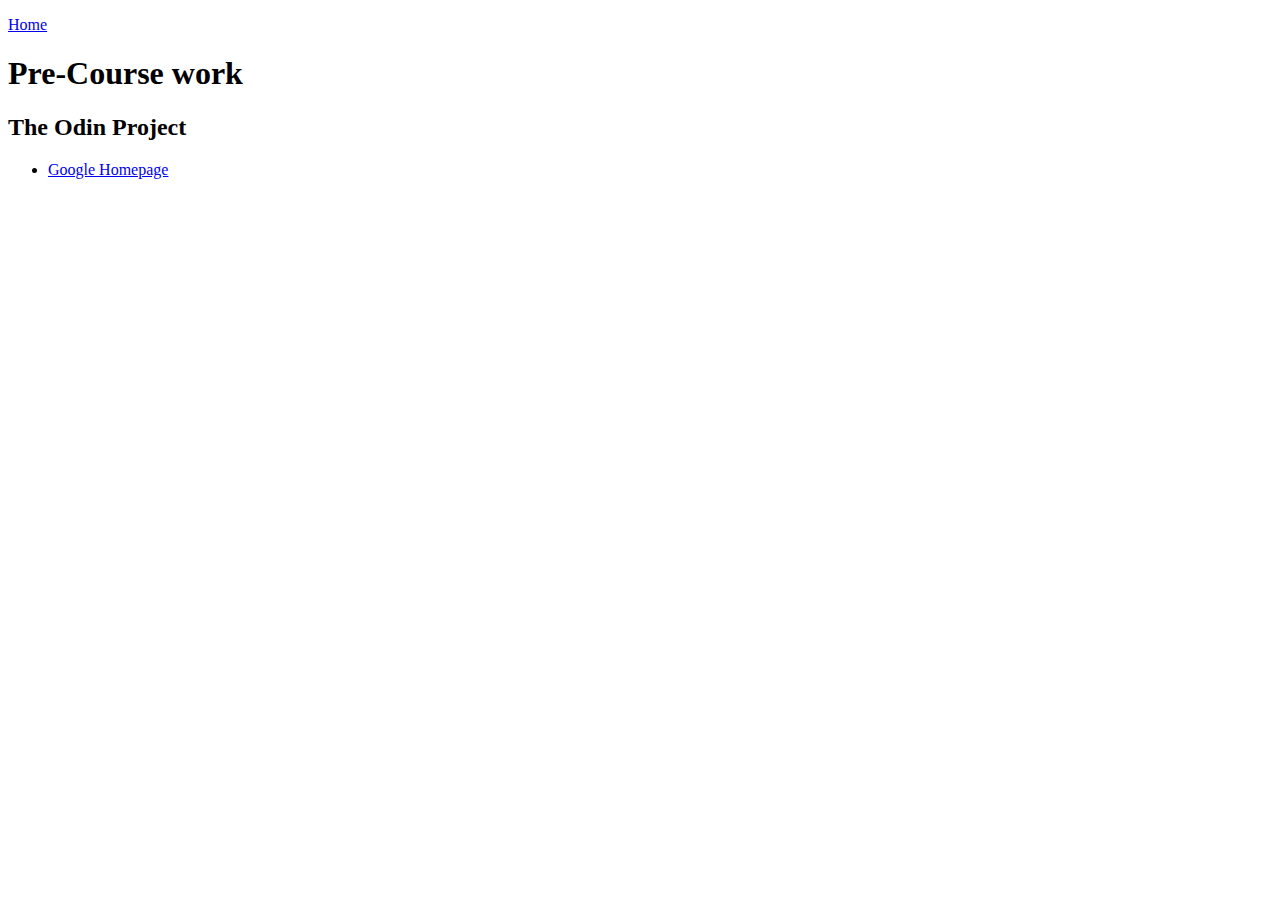
==== index.html @ 2ee0e15f "Add css to main project page" ====
<!DOCTYPE html>

<html>
    <head>
        <title>Microverse-related projects</title>
    </head>

    <body>
        <p><a href="https://mjae.github.io/MV-prj/">Home</a></p>
        <h1>Pre-Course work</h1>
        <h2>The Odin Project</h2>
        <ul>
            <li><a href="the_odin_project/google-homepage/index.html">Google Homepage</a></li>
        </ul>
    </body>
</html>
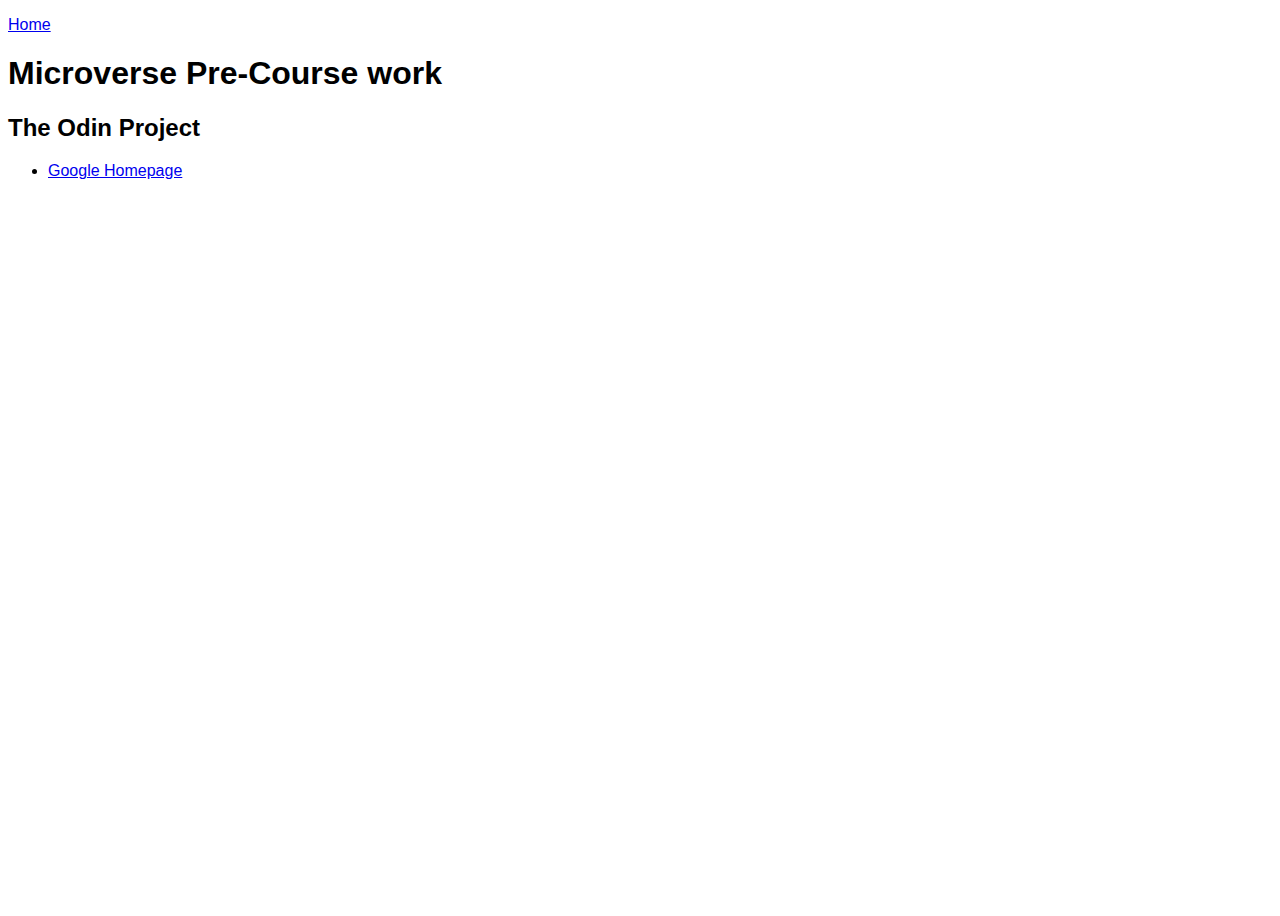
==== commit 19e16b40: "Link CSS to main index HTML" ====
--- a/index.html
+++ b/index.html
@@ -3,11 +3,13 @@
 <html>
     <head>
         <title>Microverse-related projects</title>
+
+        <link rel="stylesheet" type="text/css" href="style.css">
     </head>
 
     <body>
         <p><a href="https://mjae.github.io/MV-prj/">Home</a></p>
-        <h1>Pre-Course work</h1>
+        <h1>Microverse Pre-Course work</h1>
         <h2>The Odin Project</h2>
         <ul>
             <li><a href="the_odin_project/google-homepage/index.html">Google Homepage</a></li>
--- a/style.css
+++ b/style.css
@@ -0,0 +1,4 @@
+html, body {
+    height: 100%;
+    font-family: Arial, Helvetica, sans-serif;
+}
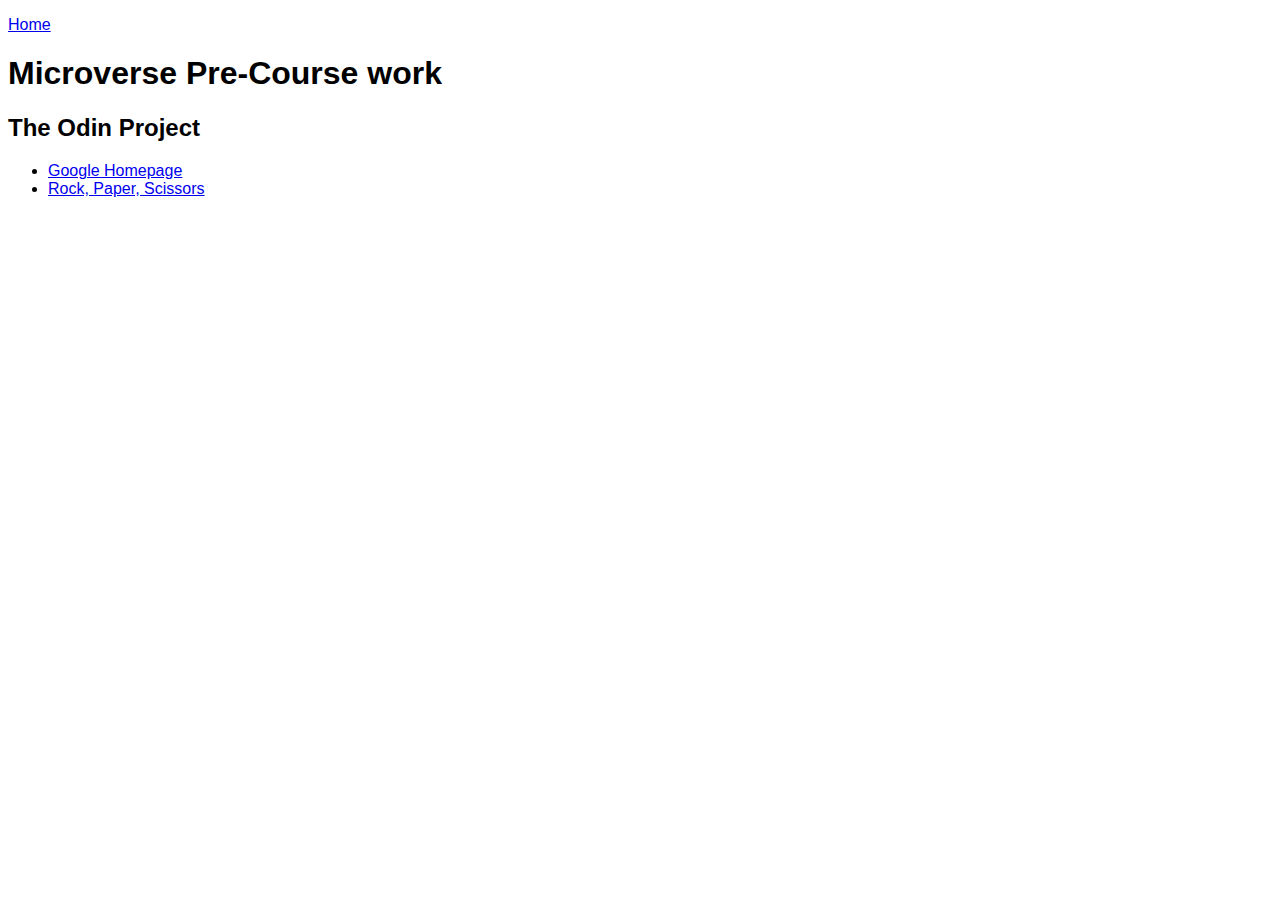
==== commit 2de150ae: "Add link to RPS in project index" ====
--- a/index.html
+++ b/index.html
@@ -13,6 +13,7 @@
         <h2>The Odin Project</h2>
         <ul>
             <li><a href="the_odin_project/google-homepage/index.html">Google Homepage</a></li>
+            <li><a href="the_odin_project/rock-paper-scissors/index.html">Rock, Paper, Scissors</a></li>
         </ul>
     </body>
 </html>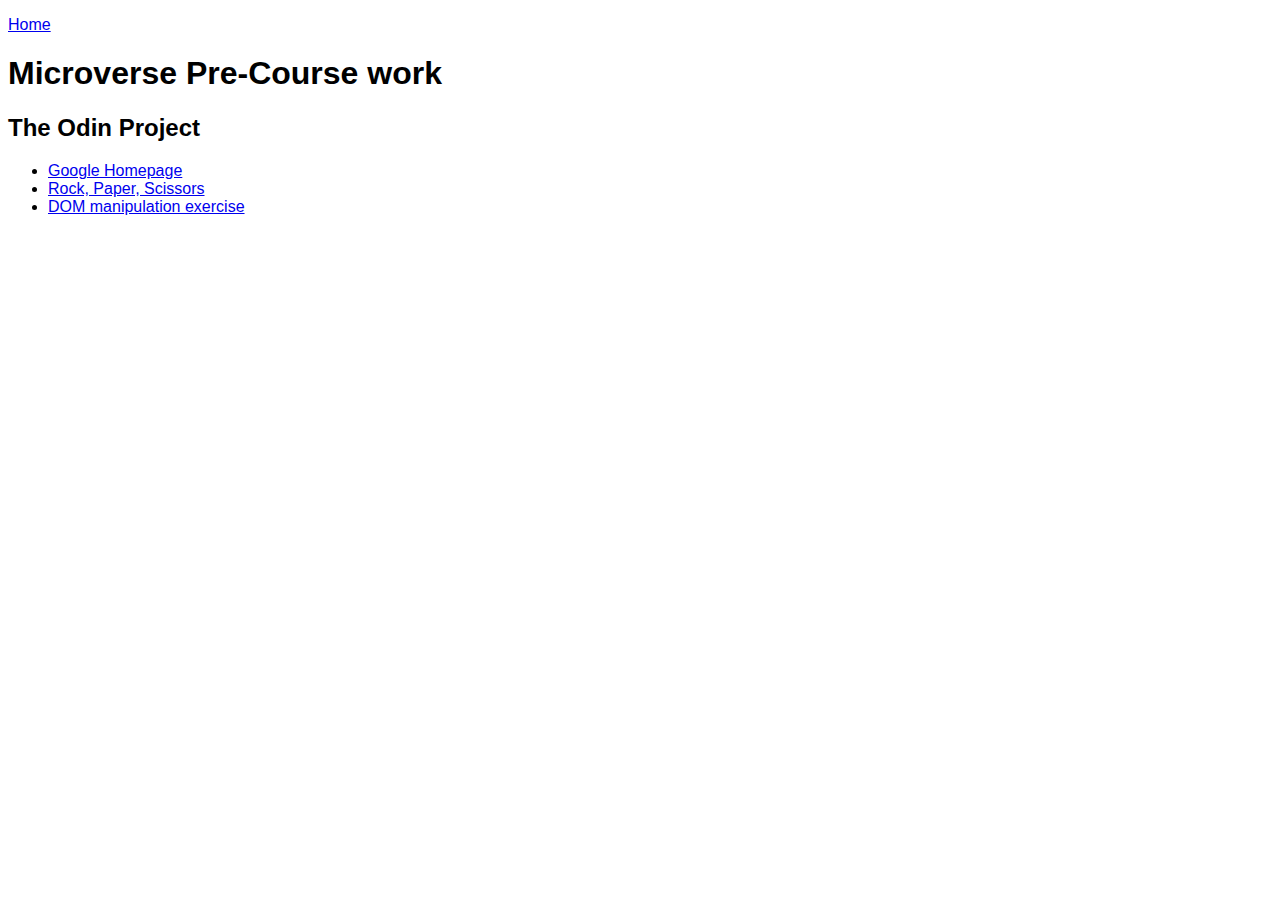
==== commit 8e7400a8: "Correct links in main index, add link to DOM manipulation exercise" ====
--- a/index.html
+++ b/index.html
@@ -12,8 +12,9 @@
         <h1>Microverse Pre-Course work</h1>
         <h2>The Odin Project</h2>
         <ul>
-            <li><a href="the_odin_project/google-homepage/index.html">Google Homepage</a></li>
-            <li><a href="the_odin_project/rock-paper-scissors/index.html">Rock, Paper, Scissors</a></li>
+            <li><a href="the_odin_project/google_homepage/index.html">Google Homepage</a></li>
+            <li><a href="the_odin_project/rock_paper_scissors/index.html">Rock, Paper, Scissors</a></li>
+            <li><a href="the_odin_project/dom_maniplulation_exer/index.html">DOM manipulation exercise</a></li>
         </ul>
     </body>
 </html>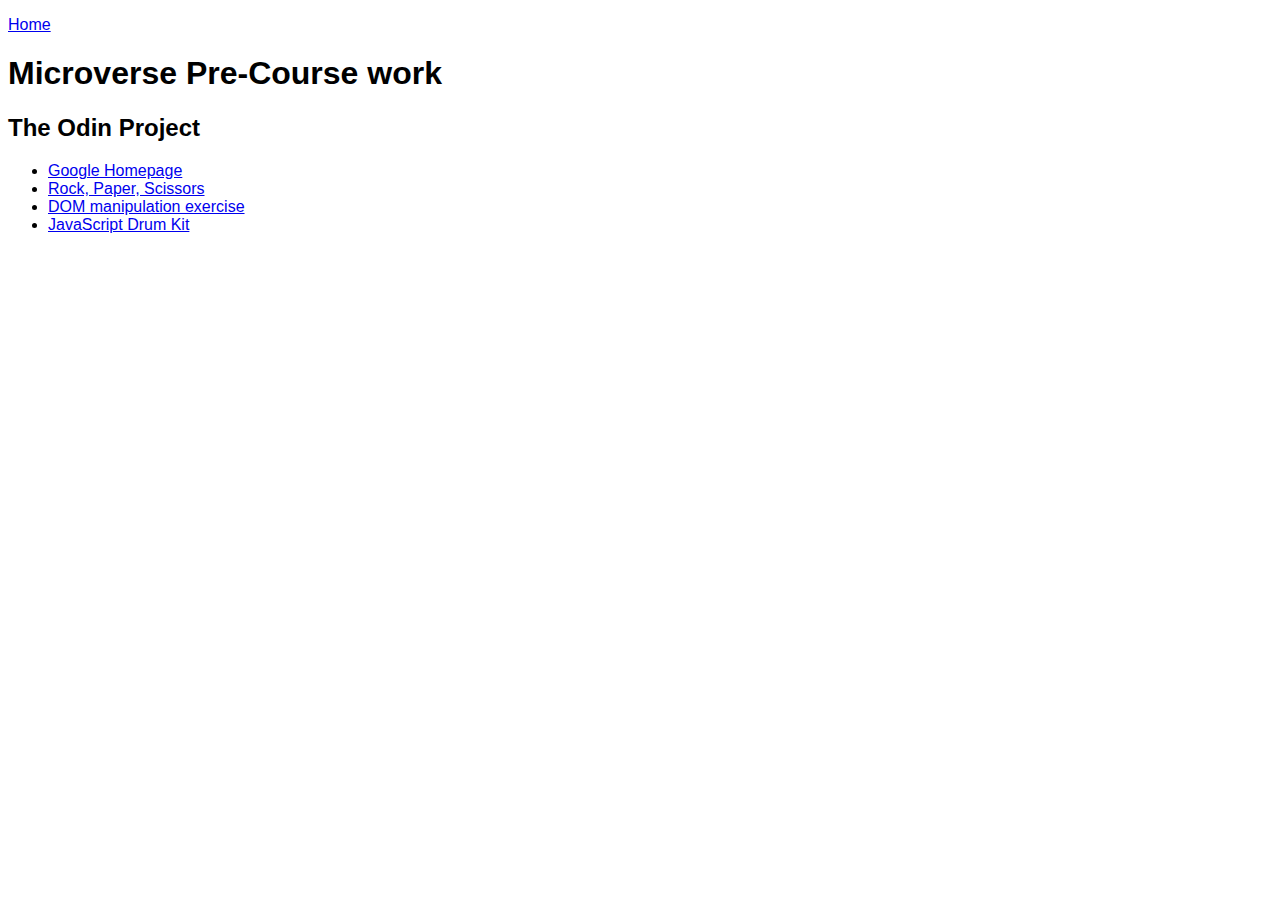
==== commit fd13a8f4: "Add JS Drum Kit to main index" ====
--- a/index.html
+++ b/index.html
@@ -15,6 +15,7 @@
             <li><a href="the_odin_project/google_homepage/index.html">Google Homepage</a></li>
             <li><a href="the_odin_project/rock_paper_scissors/index.html">Rock, Paper, Scissors</a></li>
             <li><a href="the_odin_project/dom_maniplulation_exer/index.html">DOM manipulation exercise</a></li>
+            <li><a href="javascript30/01 - JavaScript Drum Kit/index.html">JavaScript Drum Kit</a></li>
         </ul>
     </body>
 </html>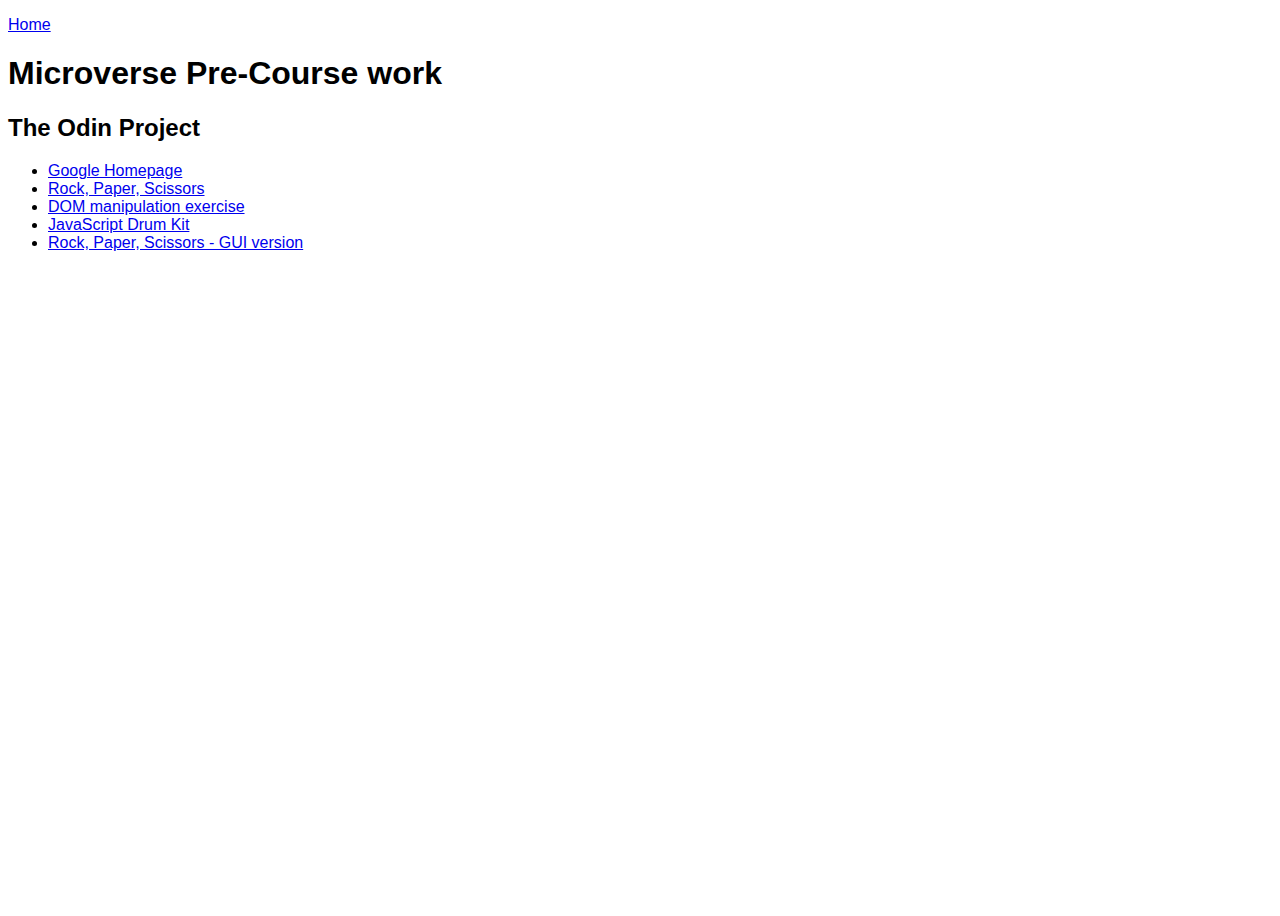
==== commit 741f09f3: "Add new version RPS to main index" ====
--- a/index.html
+++ b/index.html
@@ -16,6 +16,7 @@
             <li><a href="the_odin_project/rock_paper_scissors/index.html">Rock, Paper, Scissors</a></li>
             <li><a href="the_odin_project/dom_maniplulation_exer/index.html">DOM manipulation exercise</a></li>
             <li><a href="javascript30/01 - JavaScript Drum Kit/index.html">JavaScript Drum Kit</a></li>
+            <li><a href="the_odin_project/rock_paper_scissors-gui/index.html">Rock, Paper, Scissors - GUI version</a></li>
         </ul>
     </body>
 </html>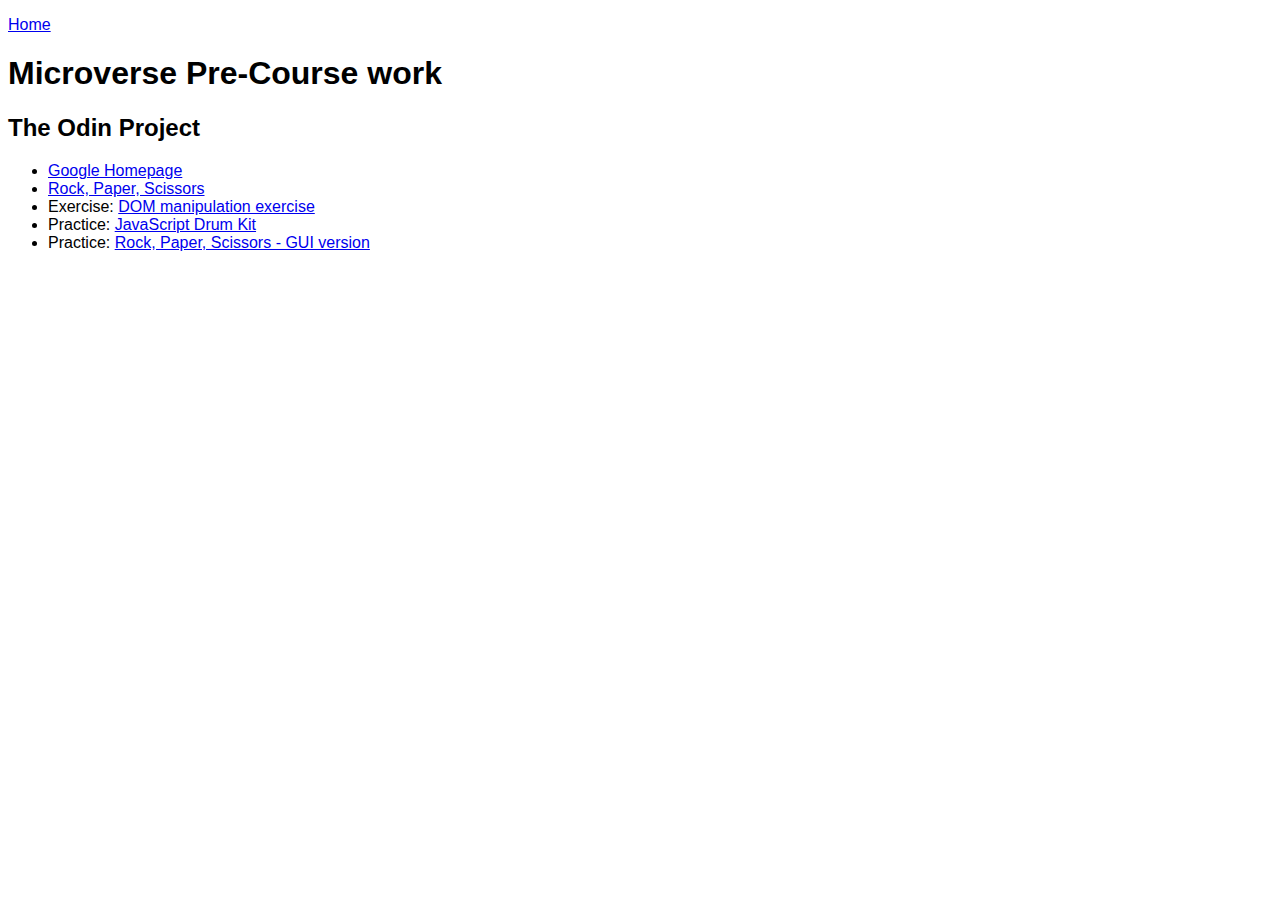
==== commit 0266986c: "Start Etch-a-Sketch project" ====
--- a/index.html
+++ b/index.html
@@ -14,9 +14,9 @@
         <ul>
             <li><a href="the_odin_project/google_homepage/index.html">Google Homepage</a></li>
             <li><a href="the_odin_project/rock_paper_scissors/index.html">Rock, Paper, Scissors</a></li>
-            <li><a href="the_odin_project/dom_maniplulation_exer/index.html">DOM manipulation exercise</a></li>
-            <li><a href="javascript30/01 - JavaScript Drum Kit/index.html">JavaScript Drum Kit</a></li>
-            <li><a href="the_odin_project/rock_paper_scissors-gui/index.html">Rock, Paper, Scissors - GUI version</a></li>
+            <li>Exercise: <a href="the_odin_project/dom_maniplulation_exer/index.html">DOM manipulation exercise</a></li>
+            <li>Practice: <a href="javascript30/01 - JavaScript Drum Kit/index.html">JavaScript Drum Kit</a></li>
+            <li>Practice: <a href="the_odin_project/rock_paper_scissors-gui/index.html">Rock, Paper, Scissors - GUI version</a></li>
         </ul>
     </body>
 </html>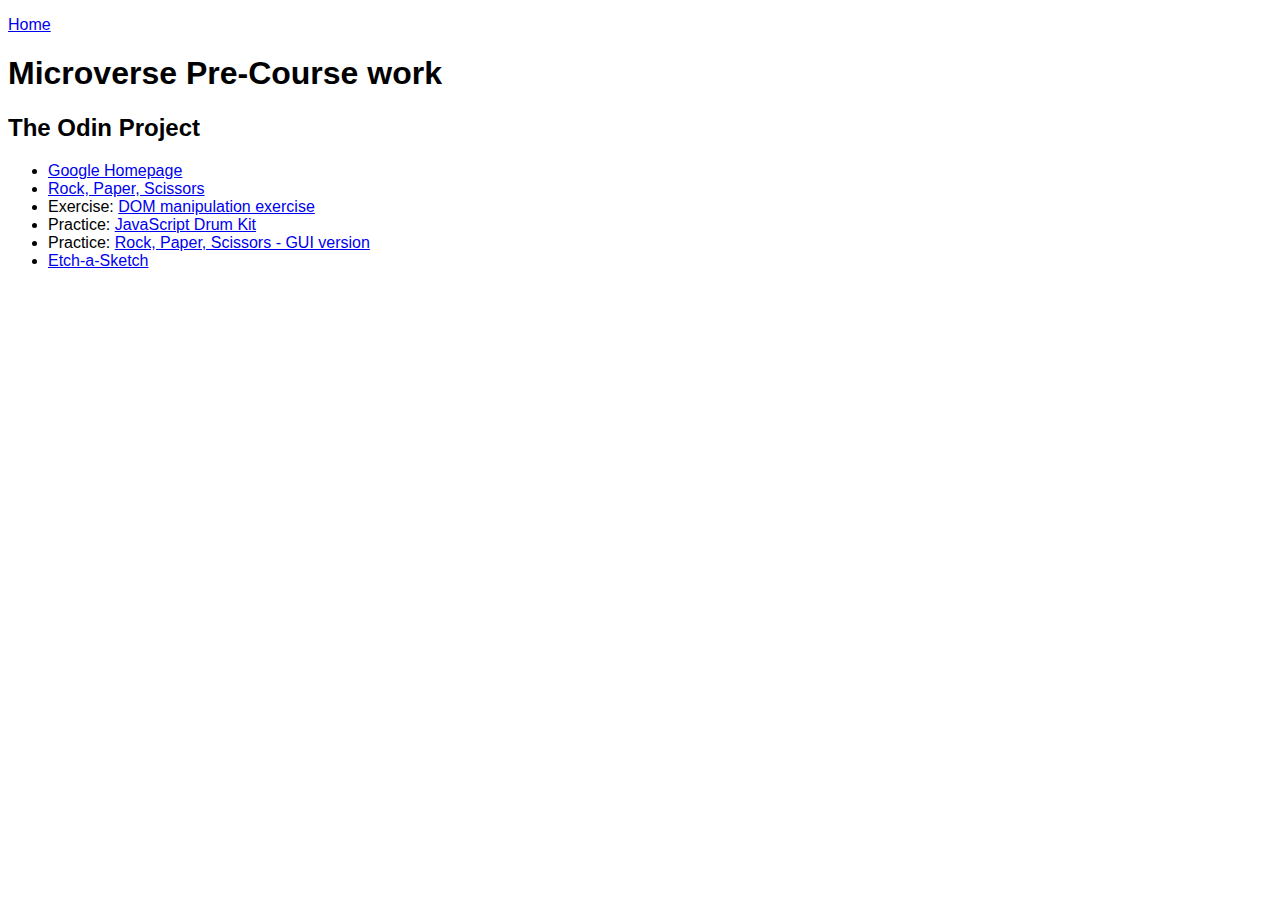
==== commit 1885e518: "Add Etch-a-Sketch project to main index" ====
--- a/index.html
+++ b/index.html
@@ -17,6 +17,7 @@
             <li>Exercise: <a href="the_odin_project/dom_maniplulation_exer/index.html">DOM manipulation exercise</a></li>
             <li>Practice: <a href="javascript30/01 - JavaScript Drum Kit/index.html">JavaScript Drum Kit</a></li>
             <li>Practice: <a href="the_odin_project/rock_paper_scissors-gui/index.html">Rock, Paper, Scissors - GUI version</a></li>
+            <li><a href="the_odin_project/etch-a-sketch/index.html">Etch-a-Sketch</a></li>
         </ul>
     </body>
 </html>